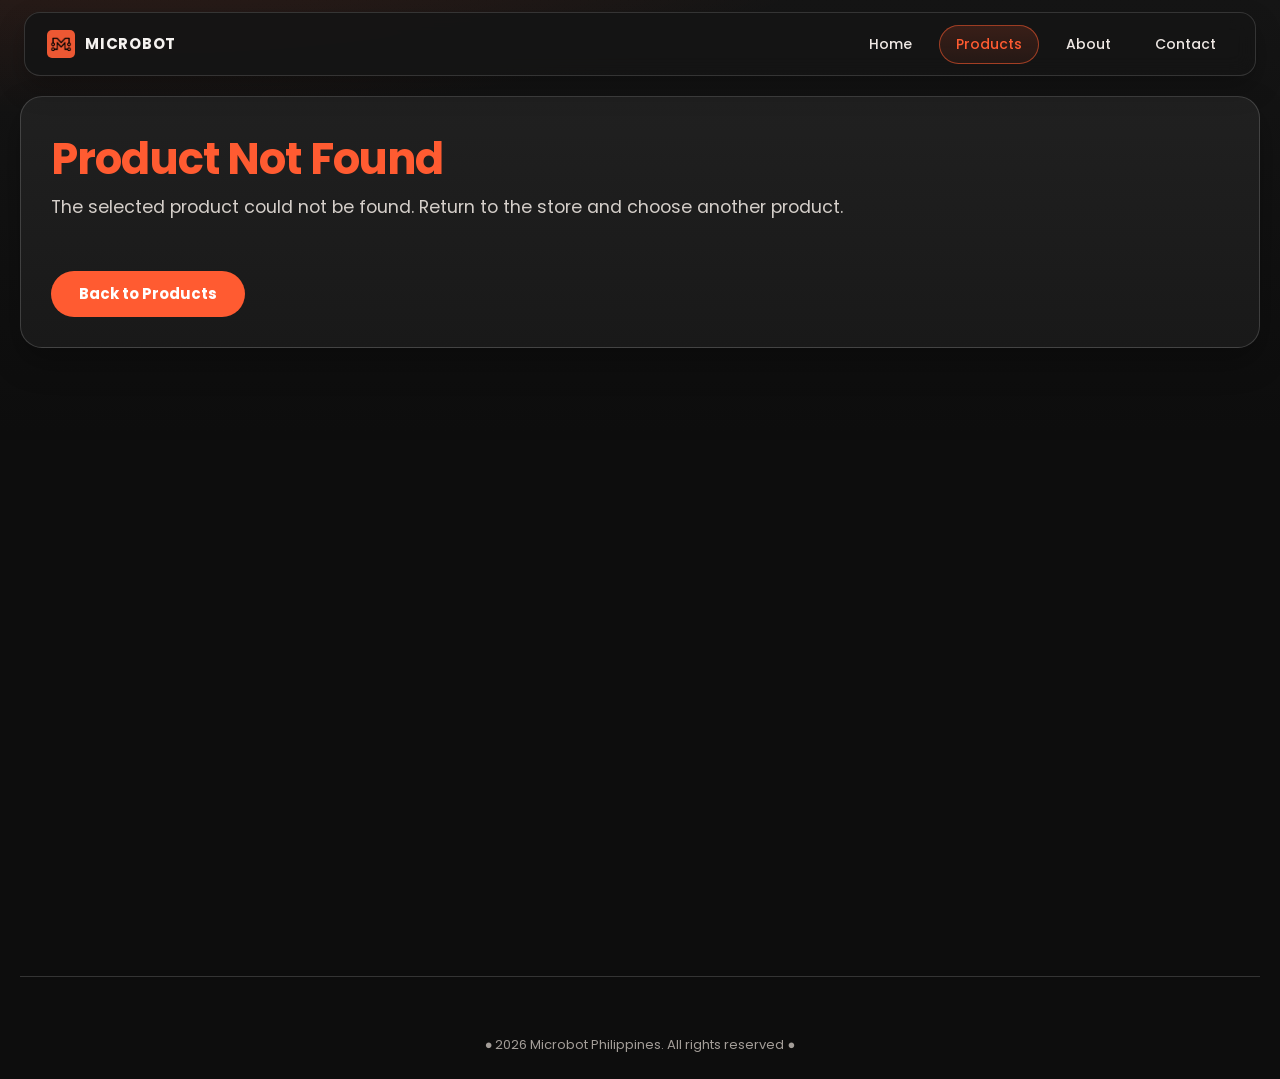
==== product-detail.html @ b668f42e "Add files via upload" ====
<!doctype html>
<html lang="en">
<head>
  <meta charset="UTF-8">
  <meta name="viewport" content="width=device-width, initial-scale=1.0">
  <title>MICROBOT | Product Detail</title>
  <meta name="theme-color" content="#0d0d0d">
  <link rel="preconnect" href="https://fonts.googleapis.com">
  <link rel="preconnect" href="https://fonts.gstatic.com" crossorigin>
  <link href="https://fonts.googleapis.com/css2?family=Poppins:wght@400;500;600;700;800&display=swap" rel="stylesheet">
  <link rel="stylesheet" href="style.css">
</head>
<body>
  <header class="site-shell" id="top">
    <div class="shell-bar" role="navigation" aria-label="Primary navigation">
      <a class="shell-brand" href="index.html#home" aria-label="MICROBOT home">
        <img src="assets/images/Logo/logo.png" alt="MICROBOT logo">
        <span>MICROBOT</span>
      </a>
      <button class="nav-toggle" type="button" aria-expanded="false" aria-controls="primaryNav" aria-label="Open menu">
        <span></span>
        <span></span>
        <span></span>
      </button>
      <nav class="shell-nav" id="primaryNav" aria-label="Primary">
        <a class="shell-link" href="index.html#home" data-nav="home">Home</a>
        <a class="shell-link is-active" href="index.html#products" data-nav="products">Products</a>
        <a class="shell-link" href="index.html#about">About</a>
        <a class="shell-link" href="index.html#contact">Contact</a>
      </nav>
    </div>
  </header>

  <main>
    <section class="section-block detail-section" id="product-detail">
      <div id="productDetailRoot"></div>
    </section>
  </main>

  <footer class="site-footer reveal is-visible">

    <p class="copyright">● 2026 Microbot Philippines. All rights reserved ●</p>
  </footer>

  <script src="product-data.js"></script>
  <script src="script.js"></script>
</body>
</html>
---- style.css ----
:root {
  --bg-color: #0d0d0d;
  --bg-gradient-top: #151515;
  --panel-color: #191919;
  --panel-elevated: #202020;
  --panel-border: rgba(255, 255, 255, 0.14);
  --text-primary: #f6f3f1;
  --text-secondary: #d4cec9;
  --text-muted: #a39d98;
  --accent-color: #ff5b31;
  --accent-color-dark: #db471f;
  --accent-glow: rgba(255, 91, 49, 0.35);
  --shell-width: 1520px;
  --radius-xl: 28px;
  --radius-lg: 22px;
  --radius-md: 16px;
  --radius-pill: 999px;
}

* {
  box-sizing: border-box;
}

html,
body {
  margin: 0;
  padding: 0;
  width: 100%;
}

html {
  scroll-behavior: smooth;
}

body {
  min-height: 100vh;
  width: 100%;
  background:
    radial-gradient(1200px 380px at 10% -12%, rgba(255, 91, 49, 0.16), transparent 65%),
    linear-gradient(180deg, var(--bg-gradient-top), var(--bg-color) 40%);
  color: var(--text-primary);
  font-family: "Poppins", sans-serif;
  line-height: 1.5;
  overflow-x: hidden;
}

img {
  display: block;
  max-width: 100%;
}

a {
  color: inherit;
  text-decoration: none;
}

.site-shell,
.site-footer {
  width: min(var(--shell-width), calc(100% - 40px));
  margin: 0 auto;
}

.site-shell {
  position: fixed;
  inset: 12px 0 auto 0;
  z-index: 40;
  padding: 0 12px;
  width: 100%;
}

.shell-bar {
  width: min(var(--shell-width), calc(100% - 24px));
  max-width: 100%;
  margin: 0 auto;
  display: flex;
  align-items: center;
  justify-content: space-between;
  gap: 20px;
  min-height: 64px;
  padding: 10px 22px;
  border: 1px solid var(--panel-border);
  border-radius: var(--radius-md);
  background: rgba(20, 20, 20, 0.9);
  box-shadow: 0 12px 28px rgba(0, 0, 0, 0.24);
  backdrop-filter: blur(10px);
}

.shell-brand {
  display: inline-flex;
  align-items: center;
  gap: 10px;
  font-size: 15px;
  font-weight: 700;
  letter-spacing: 0.05em;
  text-transform: uppercase;
  white-space: nowrap;
}

.shell-brand img {
  width: 28px;
  height: 28px;
  border-radius: 5px;
}

.nav-toggle {
  display: none;
  width: 44px;
  height: 44px;
  padding: 10px;
  border: 1px solid rgba(255, 255, 255, 0.22);
  border-radius: 12px;
  background: transparent;
  color: inherit;
}

.nav-toggle span {
  display: block;
  width: 100%;
  height: 2px;
  margin: 4px 0;
  border-radius: 20px;
  background: var(--text-primary);
  transform-origin: center;
  transition: transform 0.2s ease, opacity 0.2s ease;
}

.nav-toggle[aria-expanded="true"] span:nth-child(1) {
  transform: translateY(6px) rotate(45deg);
}

.nav-toggle[aria-expanded="true"] span:nth-child(2) {
  opacity: 0;
}

.nav-toggle[aria-expanded="true"] span:nth-child(3) {
  transform: translateY(-6px) rotate(-45deg);
}

.shell-nav {
  display: inline-flex;
  align-items: center;
  gap: 10px;
}

.shell-link {
  padding: 8px 16px;
  border: 1px solid transparent;
  border-radius: var(--radius-pill);
  color: #efe8e4;
  font-size: 14px;
  font-weight: 500;
  transition: color 0.2s ease, border-color 0.2s ease, background-color 0.2s ease;
}

.shell-link:hover,
.shell-link.is-active {
  color: var(--accent-color);
  border-color: rgba(255, 91, 49, 0.55);
  background: linear-gradient(180deg, rgba(255, 91, 49, 0.16), rgba(255, 91, 49, 0.08));
}

main {
  width: 100%;
  min-width: 0;
  padding-top: 0;
  min-height: 100vh;
  overflow-x: hidden;
}

.hero-section {
  width: 100%;
  min-width: 0;
  min-height: 100vh;
  min-height: 100svh;
  display: flex;
  align-items: center;
  justify-content: flex-start;
  padding: 0 max(20px, calc((100vw - var(--shell-width)) / 2 + 20px));
  position: relative;
  overflow: hidden;
  background: #101010;
}

.hero-content {
  width: 100%;
  padding: 18px 0 36px;
  position: relative;
  z-index: 2;
}

.hero-title {
  margin: 0;
  font-size: clamp(2rem, 8vw, 5rem);
  line-height: 1.04;
  letter-spacing: -0.045em;
  font-weight: 700;
  text-wrap: balance;
  animation: slideInUp 0.76s ease 0.08s both;
}

.hero-copy {
  max-width: 700px;
  margin: 20px 0 0;
  color: var(--text-secondary);
  font-size: clamp(1rem, 2.2vw, 1.25rem);
  line-height: 1.75;
  min-height: clamp(5rem, 11vw, 7rem);
  word-break: break-word;
  overflow-wrap: anywhere;
  animation: slideInUp 0.76s ease 0.16s both;
}

.hero-section::before {
  content: "";
  position: absolute;
  inset: 0;
  z-index: 1;
  pointer-events: none;
  background: linear-gradient(110deg, rgba(13, 13, 13, 0.86) 0%, rgba(13, 13, 13, 0.72) 42%, rgba(13, 13, 13, 0.56) 100%);
}

.hero-bg-carousel {
  position: absolute;
  inset: 0;
  z-index: 0;
}

.hero-bg-slide {
  --hero-banner-size: cover;
  position: absolute;
  inset: 0;
  opacity: 0;
  transition: opacity 0.9s ease;
  background-image: var(--hero-bg-image);
  background-position: center center;
  background-size: var(--hero-banner-size);
  background-repeat: no-repeat;
}

.hero-bg-slide.is-active {
  opacity: 1;
}

.hero-eyebrow {
  margin: 0 0 14px;
  color: var(--accent-color);
  font-size: clamp(12px, 1.3vw, 15px);
  font-weight: 500;
  letter-spacing: 0.44em;
  text-transform: uppercase;
  animation: slideInUp 0.7s ease both;
}

.hero-copy.is-typing::after {
  content: "";
  display: inline-block;
  width: 2px;
  height: 1.05em;
  margin-left: 6px;
  background: var(--accent-color);
  vertical-align: -0.14em;
  animation: caretBlink 0.9s step-end infinite;
}

.cta-button,
.buy-button,
.section-link {
  display: inline-flex;
  align-items: center;
  justify-content: center;
  min-height: 46px;
  padding: 0 20px;
  border: 1px solid transparent;
  border-radius: var(--radius-pill);
  font-size: 15px;
  font-weight: 700;
  transition: transform 0.18s ease, filter 0.18s ease, background-color 0.18s ease;
}

.cta-button,
.buy-button {
  color: #fff;
  background: var(--accent-color);
}

.cta-button {
  margin-top: 28px;
  min-width: 194px;
  animation: slideInUp 0.76s ease 0.24s both;
}

.cta-button:hover,
.buy-button:hover,
.section-link:hover {
  filter: brightness(1.05);
  transform: translateY(-2px);
}

.cta-button:active,
.buy-button:active,
.section-link:active {
  transform: translateY(0);
}

.section-block {
  width: min(var(--shell-width), calc(100% - 40px));
  margin: 0 auto;
  padding: 52px 0 0;
}

.products-section {
  min-height: calc(100vh - 102px);
  display: flex;
  flex-direction: column;
  justify-content: center;
  padding-top: clamp(40px, 6vh, 80px);
  padding-bottom: clamp(40px, 6vh, 80px);
  width: min(var(--shell-width), calc(100% - 40px));
}

.section-head {
  display: flex;
  align-items: center;
  justify-content: space-between;
  gap: 16px;
  margin-bottom: 18px;
}

.section-title {
  margin: 0;
  color: var(--accent-color);
  font-size: clamp(1.8rem, 4vw, 2.7rem);
  font-weight: 700;
  letter-spacing: -0.02em;
}

.section-link {
  min-height: 40px;
  padding: 0 15px;
  font-size: 14px;
  color: var(--accent-color);
  border-color: rgba(255, 91, 49, 0.42);
  background: rgba(255, 91, 49, 0.08);
}

.section-copy {
  margin: 0;
  max-width: 920px;
  color: var(--text-secondary);
  font-size: clamp(0.98rem, 2vw, 1.1rem);
  line-height: 1.8;
  text-align: justify;
}

.section-copy-compact {
  margin-bottom: 20px;
}

/* === FEATURED BANNER CAROUSEL === */
.featured-banner-section {
  width: 100%;
  min-height: 100vh;
  display: flex;
  flex-direction: column;
  align-items: stretch;
  gap: 12px;
  padding: 96px 0 0;
  background:
    radial-gradient(980px 300px at 50% -12%, rgba(255, 91, 49, 0.14), transparent 72%),
    linear-gradient(180deg, var(--bg-gradient-top), var(--bg-color) 55%);
}

.news-shell {
  width: min(var(--shell-width), calc(100% - 40px));
  min-height: auto;
  max-width: 100%;
  margin: 0 auto;
  padding: clamp(16px, 2vw, 24px);
  display: flex;
  flex-direction: column;
  gap: 10px;
  border: 1px solid rgba(255, 255, 255, 0.12);
  border-radius: 0;
  background: linear-gradient(180deg, rgba(32, 32, 32, 0.66), rgba(18, 18, 18, 0.74));
  box-shadow: none;
}

.news-eyebrow {
  margin: 0;
  color: var(--text-primary);
  font-size: 13px;
  letter-spacing: 0.08em;
  text-transform: uppercase;
}

.news-title {
  margin: 0 0 10px;
  color: var(--accent-color);
  font-size: clamp(1.8rem, 4vw, 2.7rem);
  font-weight: 700;
  letter-spacing: -0.02em;
}

.fbc {
  position: relative;
  width: 100%;
  flex: 1;
  display: flex;
  flex-direction: column;
  border: 1px solid rgba(255, 255, 255, 0.18);
  border-radius: 16px;
  overflow: hidden;
  background: linear-gradient(180deg, var(--panel-elevated), var(--panel-color));
  box-shadow: 0 18px 38px rgba(0, 0, 0, 0.42);
  user-select: none;
}

/* Slides */
.fbc-slide {
  display: block;
  min-height: 0;
  padding: 0;
  background: transparent;

  /* animation state */
  position: absolute;
  inset: 0;
  opacity: 0;
  transform: translateX(60px);
  transition: opacity 0.42s ease, transform 0.42s ease;
  pointer-events: none;
}

.fbc-slide::before {
  content: "";
  position: absolute;
  inset: 0;
  background: radial-gradient(740px 320px at 50% 108%, rgba(0, 0, 0, 0.82), transparent 72%);
  pointer-events: none;
  z-index: 1;
}

.fbc-slide.is-active {
  position: relative;
  flex: 1;
  opacity: 1;
  transform: translateX(0);
  pointer-events: auto;
}

.fbc-slide.is-leaving {
  position: absolute;
  opacity: 0;
  transform: translateX(-60px);
  pointer-events: none;
}

.fbc-slide.is-entering-from-left {
  transform: translateX(-60px);
}

.fbc-media-main {
  position: relative;
  width: 100%;
  min-height: 380px;
  height: auto;
  aspect-ratio: 16 / 9;
  max-height: 76vh;
  border-radius: 12px;
  overflow: hidden;
  background: #151515;
  border: 1px solid rgba(255, 255, 255, 0.2);
}

.fbc-media-main img {
  width: 100%;
  height: 100%;
  object-fit: cover;
}

.fbc-caption-copy {
  overflow-wrap: anywhere;
  word-break: break-word;
}

.fbc-caption {
  position: absolute;
  left: 0;
  right: 0;
  bottom: 0;
  z-index: 3;
  padding: 18px 16px 38px;
  background: linear-gradient(180deg, transparent 0%, rgba(0, 0, 0, 0.9) 86%);
}

.fbc-caption-title {
  margin: 0;
  color: var(--text-primary);
  font-size: clamp(1.25rem, 2vw, 1.85rem);
  line-height: 1.2;
}

.fbc-caption-copy {
  margin: 6px 0 0;
  color: var(--text-secondary);
  font-size: clamp(0.9rem, 1.35vw, 1.1rem);
  line-height: 1.55;
}

/* Nav arrows */
.fbc-arrow {
  position: absolute;
  top: 50%;
  transform: translateY(-50%);
  z-index: 6;
  width: 44px;
  height: 44px;
  border-radius: 50%;
  border: 1px solid rgba(255, 91, 49, 0.6);
  background: rgba(0, 0, 0, 0.5);
  color: var(--accent-color);
  font-size: 18px;
  cursor: pointer;
  display: flex;
  align-items: center;
  justify-content: center;
  transition: background 0.18s ease, transform 0.18s ease;
}

.fbc-arrow:hover {
  background: rgba(255, 91, 49, 0.26);
}

.fbc-arrow--prev {
  left: 12px;
}

.fbc-arrow--next {
  right: 12px;
}

/* Dots */
.fbc-dots {
  position: absolute;
  bottom: 10px;
  left: 50%;
  transform: translateX(-50%);
  display: flex;
  gap: 9px;
  z-index: 5;
}

.fbc-dot {
  width: 10px;
  height: 10px;
  border-radius: 50%;
  background: rgba(255, 255, 255, 0.35);
  border: 1px solid rgba(255, 255, 255, 0.72);
  transition: background 0.2s ease, transform 0.2s ease;
}

.fbc-dot.is-active {
  background: var(--accent-color);
  transform: scale(1.2);
}

@media (max-width: 640px) {
  .featured-banner-section {
    min-height: auto;
    padding: 84px 0 0;
  }

  .news-shell {
    min-height: calc(100vh - 84px);
    padding: 12px;
  }

  .news-title {
    margin-bottom: 8px;
  }

  .fbc-slide {
    min-height: 0;
  }

  .fbc-media-main {
    height: clamp(340px, calc(100vh - 230px), 520px);
  }

  .fbc-caption {
    padding: 14px 12px 34px;
  }

  .fbc-arrow {
    width: 38px;
    height: 38px;
    font-size: 16px;
  }
}

.products-hero {
  padding-top: 110px;
  min-height: auto;
}

.detail-section {
  padding-top: 96px;
}

.detail-card {
  border: 1px solid rgba(255, 255, 255, 0.16);
  border-radius: var(--radius-lg);
  background: linear-gradient(180deg, var(--panel-elevated), var(--panel-color));
  box-shadow: 0 14px 32px rgba(0, 0, 0, 0.28);
  padding: clamp(16px, 3vw, 30px);
}

.detail-layout {
  display: grid;
  grid-template-columns: minmax(0, 1.05fr) minmax(0, 1fr);
  gap: clamp(18px, 3vw, 30px);
}

.detail-main-image-wrap {
  position: relative;
  border-radius: var(--radius-md);
  border: 1px solid rgba(255, 255, 255, 0.14);
  overflow: hidden;
  background: #f8f8f8;
  aspect-ratio: 4 / 3;
}

.detail-main-image {
  width: 100%;
  height: 100%;
  object-fit: contain;
}

.gallery-nav {
  position: absolute;
  top: 50%;
  transform: translateY(-50%);
  width: 38px;
  height: 38px;
  border: 1px solid rgba(255, 255, 255, 0.2);
  border-radius: 999px;
  color: #fff;
  background: rgba(12, 12, 12, 0.56);
  font-size: 18px;
  line-height: 1;
  cursor: pointer;
}

.gallery-prev {
  left: 10px;
}

.gallery-next {
  right: 10px;
}

.detail-thumbs {
  display: grid;
  grid-template-columns: repeat(3, minmax(0, 1fr));
  gap: 10px;
  margin-top: 12px;
}

.detail-thumb {
  border: 1px solid rgba(255, 255, 255, 0.2);
  border-radius: 12px;
  background: #f8f8f8;
  padding: 4px;
  aspect-ratio: 1 / 1;
  overflow: hidden;
  cursor: pointer;
  transition: border-color 0.18s ease, transform 0.18s ease;
}

.detail-thumb img {
  width: 100%;
  height: 100%;
  object-fit: contain;
}

.detail-thumb:hover,
.detail-thumb.is-active {
  border-color: var(--accent-color);
  transform: translateY(-2px);
}

.detail-content {
  display: flex;
  flex-direction: column;
}

.detail-label {
  margin: 0;
  color: var(--accent-color);
  letter-spacing: 0.25em;
  font-size: 12px;
  font-weight: 600;
}

.detail-title {
  margin: 12px 0 6px;
  font-size: clamp(1.6rem, 3.6vw, 2.5rem);
  line-height: 1.1;
}

.detail-price {
  margin: 0;
  color: var(--accent-color);
  font-weight: 700;
  font-size: clamp(1.35rem, 3.1vw, 1.95rem);
}

.detail-description {
  margin: 16px 0 0;
  color: var(--text-secondary);
  line-height: 1.75;
}

.detail-list-wrap {
  margin-top: 18px;
}

.detail-list-title {
  margin: 0 0 10px;
  color: var(--accent-color);
  font-size: 1.04rem;
}

.detail-list {
  margin: 0;
  padding-left: 20px;
  color: var(--text-secondary);
  line-height: 1.6;
}

.detail-list li {
  margin-bottom: 8px;
}

.detail-actions {
  display: flex;
  flex-wrap: wrap;
  gap: 10px;
  margin-top: 24px;
}

.detail-buy {
  min-width: 150px;
}

/* === CAROUSEL === */
.carousel-wrapper {
  position: relative;
}

.featured-carousel {
  overflow-x: auto;
  scrollbar-width: none;
}

.featured-carousel::-webkit-scrollbar {
  display: none;
}

.carousel-track {
  display: flex;
  gap: 20px;
  scroll-behavior: smooth;
  -webkit-overflow-scrolling: touch;
  user-select: none;
}

.carousel-btn {
  position: absolute;
  top: 50%;
  transform: translateY(-50%);
  z-index: 5;
  display: flex;
  align-items: center;
  justify-content: center;
  width: 44px;
  height: 44px;
  border: 1px solid var(--panel-border);
  border-radius: 50%;
  background: rgba(20, 20, 20, 0.92);
  color: var(--text-primary);
  font-size: 18px;
  cursor: pointer;
  transition: background 0.18s ease, border-color 0.18s ease;
  backdrop-filter: blur(8px);
}

.carousel-btn:hover {
  background: var(--accent-color);
  border-color: var(--accent-color);
}

.carousel-prev {
  left: -22px;
}

.carousel-next {
  right: -22px;
}

/* === PRODUCT GRID (legacy, for product-detail page) === */
.product-grid {
  display: grid;
  grid-template-columns: repeat(3, minmax(0, 1fr));
  gap: 16px;
}

.product-card {
  display: flex;
  flex-direction: column;
  overflow: hidden;
  border: 1px solid rgba(255, 255, 255, 0.16);
  border-radius: var(--radius-lg);
  background: linear-gradient(180deg, var(--panel-elevated), var(--panel-color));
  box-shadow: 0 8px 22px rgba(0, 0, 0, 0.2);
  cursor: pointer;
  transition: transform 0.22s ease, box-shadow 0.22s ease;
  flex: 1 1 0;
  min-width: 0;
  min-height: clamp(420px, 55vh, 680px);
}

.product-card:hover {
  transform: translateY(-8px);
  box-shadow: 0 20px 40px rgba(0, 0, 0, 0.38), 0 0 0 1px rgba(255, 91, 49, 0.18);
}

.product-image {
  width: 100%;
  flex: 1;
  min-height: 0;
  background: #f8f8f8;
  overflow: hidden;
}

.product-image img {
  width: 100%;
  height: 100%;
  object-fit: contain;
  transition: transform 0.3s ease;
}

.product-card:hover .product-image img {
  transform: scale(1.04);
}

.product-info {
  display: flex;
  flex: 1;
  flex-direction: column;
  gap: 10px;
  padding: 16px;
}

.product-title {
  margin: 0;
  font-size: clamp(1rem, 2.2vw, 1.13rem);
  line-height: 1.3;
  font-weight: 700;
}

.product-desc {
  margin: 0;
  color: var(--text-secondary);
  font-size: clamp(0.9rem, 1.9vw, 0.96rem);
  line-height: 1.52;
}

.product-price {
  margin-top: auto;
  color: var(--accent-color);
  font-size: clamp(1.2rem, 3.4vw, 1.55rem);
  font-weight: 700;
}

.product-button-wrap {
  display: flex;
  flex-wrap: wrap;
  gap: 10px;
  margin-top: 4px;
}

.product-button {
  min-width: 126px;
}

.doc-btn {
  display: inline-flex;
  align-items: center;
  justify-content: center;
  min-height: 46px;
  padding: 0 20px;
  border: 1px solid rgba(255, 91, 49, 0.48);
  border-radius: var(--radius-pill);
  background: rgba(255, 91, 49, 0.08);
  color: var(--accent-color);
  font-size: 14px;
  font-weight: 700;
  line-height: 1;
  transition: transform 0.18s ease, filter 0.18s ease, background-color 0.18s ease, border-color 0.18s ease;
}

.doc-btn:hover {
  transform: translateY(-2px);
  filter: brightness(1.08);
  background: rgba(255, 91, 49, 0.15);
  border-color: rgba(255, 91, 49, 0.75);
}

.doc-btn:active {
  transform: translateY(0);
}

.about-section,
.contact-section,
.catalog-section {
  border-top: 1px solid rgba(255, 255, 255, 0.08);
}

.about-subtitle {
  margin: 6px 0 0;
  color: var(--text-primary);
  font-size: clamp(1.6rem, 3vw, 2rem);
  font-weight: 700;
  letter-spacing: -0.015em;
}

.what-we-do-grid {
  display: grid;
  grid-template-columns: repeat(3, minmax(0, 1fr));
  gap: 16px;
  margin-top: 12px;
}

.what-we-do-card {
  position: relative;
  padding: 18px 16px;
  border: 1px solid rgba(255, 91, 49, 0.34);
  border-radius: 16px;
  background:
    linear-gradient(170deg, rgba(255, 91, 49, 0.18), rgba(255, 91, 49, 0.05)),
    linear-gradient(180deg, rgba(32, 32, 32, 0.94), rgba(25, 25, 25, 0.96));
  box-shadow:
    inset 0 1px 0 rgba(255, 153, 126, 0.22),
    0 12px 26px rgba(0, 0, 0, 0.28);
  backdrop-filter: blur(6px);
  transition: transform 0.22s ease, box-shadow 0.22s ease, border-color 0.22s ease;
  display: block;
  text-decoration: none;
  color: inherit;
}

.what-we-do-card::before {
  content: "";
  position: absolute;
  inset: 0;
  border-radius: inherit;
  pointer-events: none;
  background: radial-gradient(220px 90px at 18% -10%, rgba(255, 122, 89, 0.2), transparent 70%);
}

.what-we-do-card:hover {
  transform: translateY(-4px);
  border-color: rgba(255, 91, 49, 0.72);
  box-shadow:
    inset 0 1px 0 rgba(255, 153, 126, 0.28),
    0 16px 30px rgba(0, 0, 0, 0.34),
    0 0 0 1px rgba(255, 91, 49, 0.22);
}

.what-we-do-title {
  margin: 0 0 8px;
  color: var(--text-primary);
  font-size: clamp(1rem, 1.7vw, 1.08rem);
  font-weight: 700;
  line-height: 1.35;
}

.what-we-do-copy {
  margin: 0;
  color: var(--text-secondary);
  font-size: 0.95rem;
  line-height: 1.65;
}

.contact-links {
  display: flex;
  flex-wrap: wrap;
  gap: 12px;
  margin-top: 18px;
}

.contact-links a {
  min-height: 40px;
  display: inline-flex;
  align-items: center;
  justify-content: center;
  padding: 0 14px;
  border: 1px solid rgba(255, 255, 255, 0.24);
  border-radius: var(--radius-pill);
  color: var(--text-secondary);
  transition: border-color 0.2s ease, color 0.2s ease;
}

.contact-links a:hover {
  border-color: var(--accent-color);
  color: var(--accent-color);
}

.site-footer {
  margin-top: 76px;
  padding: 34px 0 24px;
  border-top: 1px solid rgba(255, 255, 255, 0.16);
}

.footer-grid {
  display: grid;
  grid-template-columns: 1.3fr 1fr 1fr 1fr;
  gap: 24px;
}

.footer-brand p {
  margin: 12px 0 0;
  color: var(--text-secondary);
  font-size: 14px;
  line-height: 1.7;
}

.footer-col h3 {
  margin: 0 0 10px;
  color: var(--accent-color);
  font-size: 16px;
}

.footer-col a {
  display: block;
  margin: 0 0 8px;
  color: var(--text-secondary);
  font-size: 14px;
  line-height: 1.45;
}

.footer-col a:hover {
  color: var(--accent-color);
}

.copyright {
  margin: 24px 0 0;
  color: var(--text-muted);
  font-size: 13px;
}

.reveal {
  opacity: 0;
  transform: translateY(22px);
  transition: opacity 0.55s ease, transform 0.55s ease;
}

.reveal.is-visible {
  opacity: 1;
  transform: translateY(0);
}

.reveal-hero {
  opacity: 1;
  transform: none;
}

@keyframes slideInUp {
  from {
    opacity: 0;
    transform: translateY(20px);
  }

  to {
    opacity: 1;
    transform: translateY(0);
  }
}

@keyframes caretBlink {
  50% {
    opacity: 0;
  }
}

@media (max-width: 1024px) {
  .what-we-do-grid {
    grid-template-columns: repeat(2, minmax(0, 1fr));
  }

  .product-grid {
    grid-template-columns: repeat(2, minmax(0, 1fr));
  }

  .carousel-track .product-card {
    flex: 0 0 calc((100% - 20px) / 2);
    min-width: 260px;
  }

  .footer-grid {
    grid-template-columns: repeat(2, minmax(0, 1fr));
  }

  .detail-layout {
    grid-template-columns: 1fr;
  }
}

@media (max-width: 760px) {
  .what-we-do-grid {
    grid-template-columns: 1fr;
    gap: 12px;
  }

  .site-shell,
  .site-footer,
  .section-block,
  .featured-banner-section,
  .products-section,
  .news-shell,
  .shell-nav,
  .hero-section,
  .hero-content {
    width: 100%;
    max-width: 100%;
    min-width: 0;
  }

  .shell-bar {
    width: calc(100% - 24px);
    max-width: 100%;
    padding: 10px 16px;
  }

  .shell-nav {
    width: 100%;
  }

  .section-block {
    width: 100%;
  }

  .hero-section {
    padding: 86px 16px 24px;
    min-height: calc(100svh - 86px);
    justify-content: center;
  }

  .hero-content {
    padding: 0;
  }

  .hero-section {
    padding: 92px 20px 24px;
    min-height: calc(100svh - 92px);
    justify-content: center;
  }

  .hero-content {
    max-width: 680px;
    margin: 0 auto;
  }

  .featured-banner-section {
    min-height: auto;
    padding: 92px 0 10px;
  }

  .news-shell {
    min-height: auto;
    padding: 14px;
  }

  .fbc {
    min-height: 420px;
    position: relative;
  }

  .fbc-slide {
    position: static;
    inset: auto;
    opacity: 1;
    transform: none;
    transition: none;
    pointer-events: auto;
  }

  .fbc-slide:not(.is-active) {
    display: none;
  }

  .fbc-media-main {
    height: auto;
    aspect-ratio: auto;
    min-height: 0;
    max-height: none;
    overflow: visible;
  }

  .fbc-media-main img {
    width: 100%;
    height: auto;
  }

  .fbc-caption {
    position: relative;
    left: auto;
    right: auto;
    bottom: auto;
    z-index: 2;
    background: rgba(10, 10, 10, 0.94);
    padding: 18px 14px 22px;
    margin-top: 0;
    border-bottom-left-radius: 12px;
    border-bottom-right-radius: 12px;
  }

  .fbc-arrow {
    width: 38px;
    height: 38px;
    font-size: 16px;
  }

  .fbc-dot {
    width: 9px;
    height: 9px;
  }

  .carousel-track .product-card {
    flex: 0 0 82vw;
    min-width: 240px;
  }

  .carousel-btn {
    width: 36px;
    height: 36px;
    font-size: 15px;
  }

  .carousel-prev {
    left: -16px;
  }

  .carousel-next {
    right: -16px;
  }

  .shell-bar {
    padding: 9px 12px;
    min-height: 58px;
  }

  .nav-toggle {
    display: inline-block;
  }

  .shell-nav {
    position: absolute;
    left: 0;
    right: 0;
    top: calc(100% + 10px);
    display: none;
    flex-direction: column;
    gap: 2px;
    margin: 0 auto;
    width: min(var(--shell-width), calc(100% - 24px));
    padding: 10px;
    border: 1px solid var(--panel-border);
    border-radius: 18px;
    background: rgba(20, 20, 20, 0.97);
    backdrop-filter: blur(10px);
  }

  .shell-nav.is-open {
    display: flex;
  }

  .shell-link {
    width: 100%;
    padding: 11px 12px;
    font-size: 14px;
    text-align: left;
  }

  .hero-section {
    min-height: calc(100svh - 86px);
    padding: 86px 16px 24px;
    justify-content: center;
  }

  .hero-bg-slide {
    --hero-banner-size: cover;
    background-position: center center;
  }

  .hero-content {
    width: 100%;
    max-width: 100%;
    padding: 8px 0 28px;
  }

  .hero-title {
    max-width: 100%;
    font-size: clamp(1.9rem, 10vw, 3rem);
  }

  .hero-copy {
    max-width: 100%;
    min-height: auto;
    line-height: 1.65;
  }

  .cta-button,
  .buy-button {
    min-height: 44px;
  }

  .section-head {
    align-items: flex-start;
    flex-direction: column;
    margin-bottom: 14px;
  }

  .product-grid,
  .footer-grid {
    grid-template-columns: 1fr;
  }

  .product-image {
    aspect-ratio: 16 / 11;
  }

  .site-footer {
    margin-top: 62px;
    padding-bottom: 20px;
  }

  .detail-section {
    padding-top: 78px;
  }

  .detail-actions {
    flex-direction: column;
  }

  .detail-buy,
  .detail-actions .section-link,
  .detail-actions .doc-btn {
    width: 100%;
  }

  .gallery-nav {
    width: 34px;
    height: 34px;
    font-size: 16px;
  }
}

@media (max-width: 480px) {
  .hero-bg-slide {
    --hero-banner-size: cover;
    background-position: center;
  }

  main {
    padding-top: 0;
  }

  .hero-section {
    padding: 0 14px 24px;
    min-height: 100svh;
  }

  .hero-title {
    font-size: clamp(1.9rem, 10vw, 3rem);
    line-height: 1.05;
  }

  .shell-bar {
    gap: 14px;
  }

  .shell-brand {
    font-size: 14px;
  }

  .nav-toggle {
    width: 42px;
    height: 42px;
  }
}

@media (prefers-reduced-motion: reduce) {
  html {
    scroll-behavior: auto;
  }

  *,
  *::before,
  *::after {
    animation-duration: 0.01ms !important;
    animation-iteration-count: 1 !important;
    transition-duration: 0.01ms !important;
    scroll-behavior: auto !important;
  }

  .reveal {
    opacity: 1;
    transform: none;
  }

  .hero-copy.is-typing::after {
    animation: none;
  }
}

.copyright{
  text-align: center;
}

.box img {
  width: auto;
  height: auto;
}

h3 {
  margin: 0;
}

p {
  margin: 0;
}


footer {
    position: relative;
}
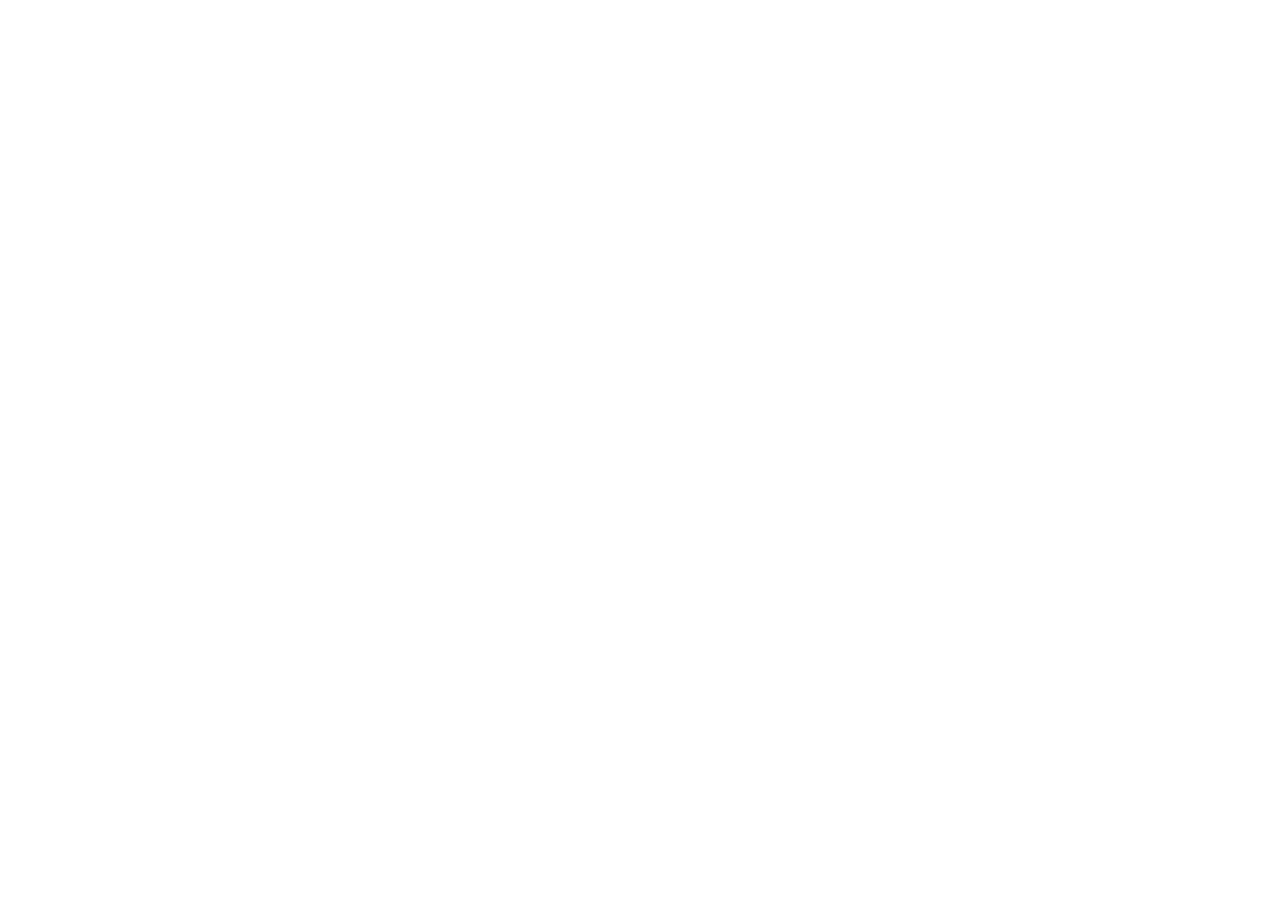
==== commit 7fcf4533: "Add files via upload" ====
--- a/product-detail.html
+++ b/product-detail.html
@@ -1,48 +1,15 @@
 <!doctype html>
 <html lang="en">
-<head>
-  <meta charset="UTF-8">
-  <meta name="viewport" content="width=device-width, initial-scale=1.0">
-  <title>MICROBOT | Product Detail</title>
-  <meta name="theme-color" content="#0d0d0d">
-  <link rel="preconnect" href="https://fonts.googleapis.com">
-  <link rel="preconnect" href="https://fonts.gstatic.com" crossorigin>
-  <link href="https://fonts.googleapis.com/css2?family=Poppins:wght@400;500;600;700;800&display=swap" rel="stylesheet">
-  <link rel="stylesheet" href="style.css">
-</head>
-<body>
-  <header class="site-shell" id="top">
-    <div class="shell-bar" role="navigation" aria-label="Primary navigation">
-      <a class="shell-brand" href="index.html#home" aria-label="MICROBOT home">
-        <img src="assets/images/Logo/logo.png" alt="MICROBOT logo">
-        <span>MICROBOT</span>
-      </a>
-      <button class="nav-toggle" type="button" aria-expanded="false" aria-controls="primaryNav" aria-label="Open menu">
-        <span></span>
-        <span></span>
-        <span></span>
-      </button>
-      <nav class="shell-nav" id="primaryNav" aria-label="Primary">
-        <a class="shell-link" href="index.html#home" data-nav="home">Home</a>
-        <a class="shell-link is-active" href="index.html#products" data-nav="products">Products</a>
-        <a class="shell-link" href="index.html#about">About</a>
-        <a class="shell-link" href="index.html#contact">Contact</a>
-      </nav>
-    </div>
-  </header>
-
-  <main>
-    <section class="section-block detail-section" id="product-detail">
-      <div id="productDetailRoot"></div>
-    </section>
-  </main>
-
-  <footer class="site-footer reveal is-visible">
-
-    <p class="copyright">● 2026 Microbot Philippines. All rights reserved ●</p>
-  </footer>
-
-  <script src="product-data.js"></script>
-  <script src="script.js"></script>
-</body>
+  <head>
+    <meta charset="UTF-8" />
+    <meta name="viewport" content="width=device-width, initial-scale=1.0" />
+    <title>MICROBOT | Product Detail</title>
+    <meta name="description" content="Microbot — Philippine-made electronics, robotics and STEM learning solutions for makers, students, educators and engineers." />
+    <link rel="icon" type="image/png" href="assets/images/Logo/logo.png" />
+    <meta name="theme-color" content="#0d0d0d" />
+  </head>
+  <body>
+    <div id="root"></div>
+    <script type="module" src="/src/main-detail.jsx"></script>
+  </body>
 </html>
